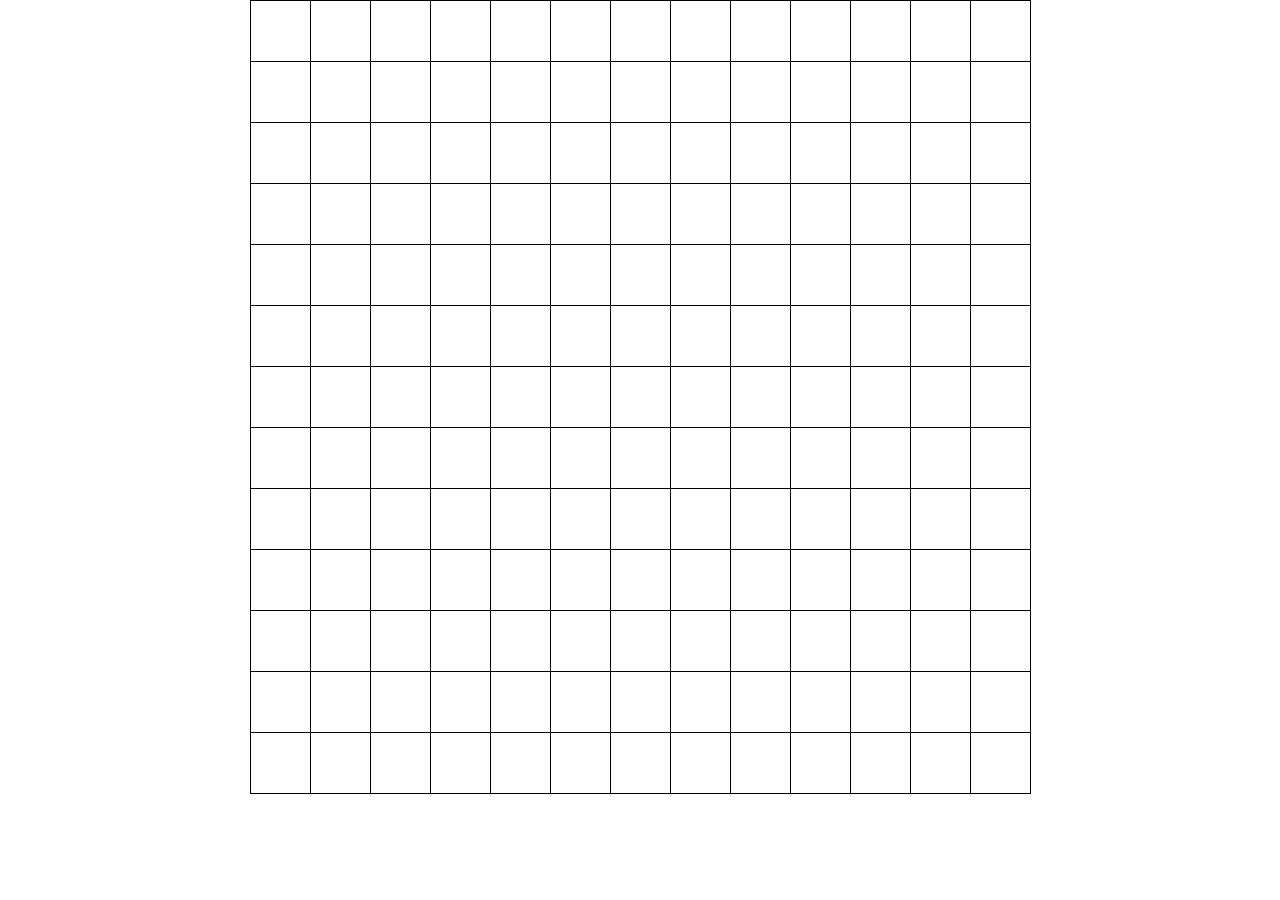
==== index.html @ aca0259e "gameResult" ====
<!DOCTYPE html>
<html lang="en">

<head>
    <meta charset="UTF-8">
    <meta name="viewport" content="width=device-width, initial-scale=1.0">
    <meta http-equiv="X-UA-Compatible" content="ie=edge">
    <title>Linkingdom</title>
    <link rel="stylesheet" href="css/ChessGame.css" />
    <style>
        html,
        body {
            font-family: "Courier New", Courier, monospace;
            width: 100%;
            height: 100%;
            margin: 0px;
        }
    </style>
    <script src="js/ChessGame.js"></script>
</head>

<body>
    <script>
        var turn = 0, record = [], linked = {}, domain = {},
            nextLinkCrd = [],
            chessboard = new Chessboard(13, 13, document.body);
        function linking(chess, sym, needList) {
            if (typeof chess == "string") return linking(chessboard.chesses[chess], sym, needList);
            if (typeof nextLinkCrd.indexOf(chess.crd) > -1) return true;
            var linkedCrd = [],
                dirLinkChess = chess.getChessesByRelCrd("O"),
                rmtLinkChess = chess.getChessesByRelCrd("2O"),
                abnLinkChess = chess.getChessesByRelCrd("IIH,IHH"),
                isOwner = (chess) => chess && chess.symbol == sym && chess.color != "red",
                isSpace = (chess) => chess && ((chess.symbol == "" || chess.symbol == sym) || chess.color == "red");
            for (var i = 0; i < dirLinkChess.length; i++)
                if (isOwner(dirLinkChess[i]))
                    linkedCrd.push(dirLinkChess[i].crd);
            for (var i = 0; i < rmtLinkChess.length; i++) {
                if (!isOwner(rmtLinkChess[i])) continue;
                if (isSpace(dirLinkChess[i]))
                    linkedCrd.push(rmtLinkChess[i].crd);
            }
            for (var i = 0; i < abnLinkChess.length; i++) {
                if (!isOwner(abnLinkChess[i])) continue;
                var relCrd = chess.getRelCrdByChess(abnLinkChess[i]),
                    SVChess = chess.getChessByRelCrd(relCrd.replace(/2./, "")),
                    DVChess = chess.getChessByRelCrd(relCrd.replace(/1./, "")),
                    DSVChess = chess.getChessByRelCrd(relCrd.replace(/1./, "").replace("2", "1")),
                    HVChess = chess.getChessByRelCrd(relCrd.replace("2", "1").replace(/1/g, ""));
                if ((isSpace(HVChess) && (isSpace(SVChess) || isSpace(DSVChess))) || isSpace(DSVChess) && isSpace(DVChess))
                    linkedCrd.push(abnLinkChess[i].crd);
            }
            if (needList) return linkedCrd;
            return linkedCrd.length > 0;
        }
        function gameResult() {
            linked = { O: [], X: [], all: [] };
            domain = { O: [], X: [], public: [] };
            if (turn < 2) return;
            for (var s = 2; s < turn; s++) {
                chessboard.chesses[record[s]].color = "";
                chessboard.chesses[record[s]].background = "";
            }
            for (var s = 0; s < 2; s++) {
                relateLinker(record[s], s % 2 == 0 ? "O" : "X");
                chessboard.chesses[record[s]].color = "blue";
                chessboard.chesses[record[s]].background = "";
            }
            nextLinkCrd = [];
            var notLinkedFirst = false;
            for (var s = 2; s < turn; s++) {
                var sym = s % 2 == 0 ? "O" : "X",
                    crd = record[s];
                if (linked.all.indexOf(crd) == -1) {
                    var notLinked = true;
                    if (!notLinkedFirst) notLinkedFirst = true;
                    else {
                        var linkedCrd = linking(crd, sym, true);
                        for (var i = 0; i < linkedCrd.length; i++)
                            if (linked[sym].indexOf(linkedCrd[i]) > -1) {
                                notLinked = false;
                                relateLinker(crd, sym);
                                break;
                            }
                    }
                    if (notLinked)
                        chessboard.chesses[crd].color = "red";
                }
            }
            var space = {
                visited: [],
                area: [],
                crd: [],
                count: 0
            };
            for (var s in chessboard.chesses)
                if (chessboard.chesses[s].symbol == "")
                    space.crd.push(s);
            for (var s = 0; s < space.crd.length; s++)
                spaceAssign(space, space.crd[s]);
            for (var s = 0; s < space.area.length; s++)
                domainAssign(space.area[s]);
            for (var s = 0; s < domain.O.length; s++) {
                var chess = chessboard.chesses[domain.O[s]];
                if (chess.symbol == "")
                    chess.background = "indianred";
            }
            for (var s = 0; s < domain.X.length; s++) {
                var chess = chessboard.chesses[domain.X[s]];
                if (chess.symbol == "")
                    chess.background = "lightblue";
            }
            var sym = turn % 2 == 0 ? "O" : "X", winner = "";
            nextLinkConfirm(sym);
            /* for (var s = 0; s < nextLinkCrd.length; s++)
                chessboard.chesses[nextLinkCrd[s]].background = "lightgray"; */
            if (nextLinkCrd.length == 0)
                winner = (turn - 1) % 2 == 0 ? "O" : "X";
            for (var s = 0; s < 2; s++) {
                var sym = s % 2 == 0 ? "O" : "X",
                    oppSym = (s + 1) % 2 == 0 ? "O" : "X";
                if (domain[sym].length > (domain.public.length + domain[oppSym].length) / 2)
                    winner = sym;
            }
            if (winner && confirm(winner + " is Win")) {
                turn = 0;
                chessboard.clean();
            }
        }
        function nextLinkConfirm(sym) {
            for (var s in chessboard.chesses)
                if (linking(chessboard.chesses[s], sym))
                    nextLinkCrd.push(s);
        }
        function domainAssign(area) {
            var belong = "unknown";
            for (var s = 0; s < area.length; s++) {
                var crd = area[s],
                    chess = chessboard.chesses[crd],
                    dirArea = chess.getChessesByRelCrd("O");
                for (var i = 0; i < dirArea.length; i++) {
                    if (!dirArea[i] || dirArea[i].color == "red") continue;
                    var sym = dirArea[i].symbol;
                    belong = (sym == "O" && belong == "X") || (sym == "X" && belong == "O") ? "public" : sym != "" ? sym : belong;
                    if (belong == "public") break;
                }
                if (belong == "public") break;
            }
            belong = belong == "unknown" ? "public" : belong;
            domain[belong] = domain[belong].concat(area);
        }
        function relateLinker(crd, sym) {
            var linkedCrd = linking(crd, sym, true);
            if (linked[sym].indexOf(crd) > -1) return;
            linked[sym].push(crd);
            linked.all.push(crd);
            for (var i = 0; i < linkedCrd.length; i++)
                relateLinker(linkedCrd[i], sym);
            return linkedCrd.length > 0;
        }
        function spaceAssign(space, crd) {
            var araIndex = -1;
            chessboard.chesses[crd].background = "";
            if (space.visited.indexOf(crd) > -1) return;
            space.visited.push(crd);
            var dirArea = chessboard.chesses[crd].getChessesByRelCrd("O");
            for (var s = 0; s < space.area.length; s++)
                if (space.area[s].indexOf(crd) > -1) {
                    araIndex = s;
                    break;
                }
            if (araIndex == -1) {
                araIndex = space.area.length;
                space.area.push([crd]);
            }
            for (var s = 0; s < dirArea.length; s++) {
                if (!dirArea[s]) continue;
                var spaceCrd = dirArea[s].crd;
                if ((dirArea[s].symbol == "" || dirArea[s].color == "red") && space.visited.indexOf(spaceCrd) == -1) {
                    space.area[araIndex].push(spaceCrd);
                    spaceAssign(space, spaceCrd);
                }
            }
        }
        for (var s in chessboard.chesses) {
            chessboard.chesses[s].setSpec = function () {
                if (this.symbol != "") return false;
                if (turn < 2) return true;
                var sym = turn % 2 == 0 ? "O" : "X";
                return linking(this, sym);
            }
            chessboard.chesses[s].setProc = function () {
                var sym = turn % 2 == 0 ? "O" : "X";
                this.symbol = sym;
                turn++;
                record.push(this.crd);
                gameResult();
            }
        }
        window.onkeydown = function (evt) {
            if (evt.which != 90) return;
            var crd = record.pop();
            turn--;
            chessboard.chesses[crd].symbol = "";
            gameResult();
        }
    </script>
</body>

</html>
---- css/ChessGame.css ----
.ChessGame-brd {
    display: table;
    border-collapse: collapse;
    margin: 0 auto;
}
.ChessGame-row {
    display: table-row;
    width: 100%;
    height: 60px;
}
.ChessGame-col {
    display: table-cell;
    width: 60px;
    height: 60px;
    overflow: hidden;
    max-width: 60px;
    max-height: 60px;
    position: relative;
    padding: 0px;
    border-style: solid;
    border-color: #000;
    border-width: 1px;
}
.ChessGame-chs {
    font-size: 40px;
    font-weight: bold;
    text-align: center;
    line-height: 60px;
    width: 60px;
    height: 60px;
    overflow: hidden;
    position: absolute;
}
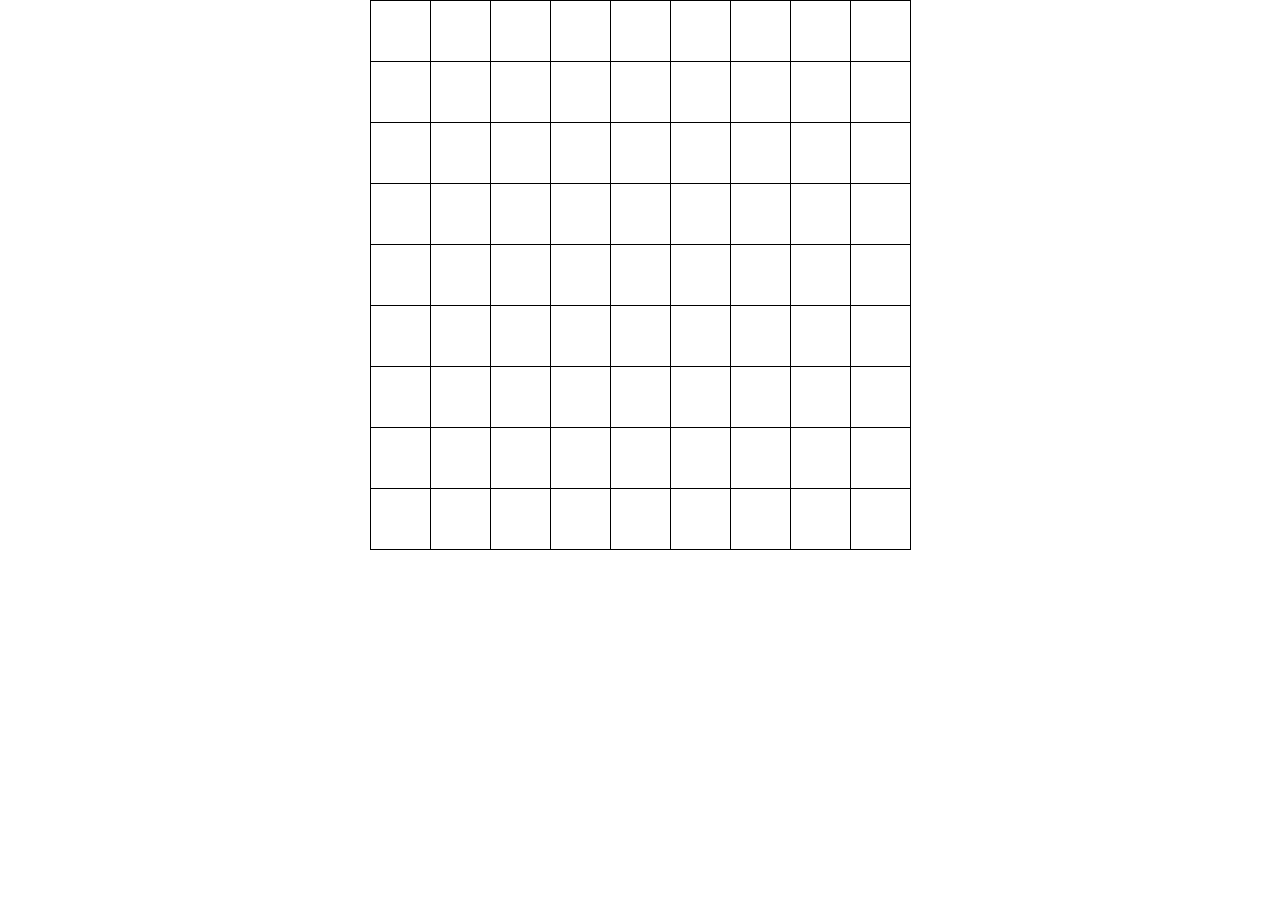
==== commit d3fc7908: "multi player and area color update" ====
--- a/index.html
+++ b/index.html
@@ -22,10 +22,16 @@
 <body>
     <script>
         var turn = 0, record = [], linked = {}, domain = {},
-            nextLinkCrd = [],
-            chessboard = new Chessboard(13, 13, document.body);
+            nextLinkCrd = [], userSym = "OXDRA".split(""), ignore = [],
+            chessboard = new Chessboard(9, 9, document.body),
+            playerCount = 3,
+            getUserSym = (val) => userSym[val % playerCount],
+            getUserSerial = (val) => userSym.indexOf(val);
         function linking(chess, sym, needList) {
-            if (typeof chess == "string") return linking(chessboard.chesses[chess], sym, needList);
+            if (typeof chess == "string") {
+                chess = chessboard.chesses[chess];
+                return linking(chess, sym, needList);
+            }
             if (typeof nextLinkCrd.indexOf(chess.crd) > -1) return true;
             var linkedCrd = [],
                 dirLinkChess = chess.getChessesByRelCrd("O"),
@@ -55,22 +61,34 @@
             return linkedCrd.length > 0;
         }
         function gameResult() {
-            linked = { O: [], X: [], all: [] };
-            domain = { O: [], X: [], public: [] };
-            if (turn < 2) return;
-            for (var s = 2; s < turn; s++) {
-                chessboard.chesses[record[s]].color = "";
-                chessboard.chesses[record[s]].background = "";
-            }
-            for (var s = 0; s < 2; s++) {
-                relateLinker(record[s], s % 2 == 0 ? "O" : "X");
-                chessboard.chesses[record[s]].color = "blue";
-                chessboard.chesses[record[s]].background = "";
+            linked = { user: [], all: [] };
+            domain = { user: [], public: [], united: [] };
+            for (var s = 0; s < playerCount; s++) {
+                linked.user.push([]);
+                domain.user.push([]);
+            }
+            if (turn < playerCount) return;
+            for (var s = playerCount; s < turn; s++) {
+                if (!record[s]) continue;
+                var chess = chessboard.chesses[record[s]];
+                chess.title = chess.crd;
+                chess.color = "";
+                chess.background = "";
+            }
+            for (var s = 0; s < playerCount; s++) {
+                var sym = getUserSym(s),
+                    chess = chessboard.chesses[record[s]];
+                relateLinker(record[s], sym);
+                chess.title = `${chess.crd}:root`;
+                chess.color = "blue";
+                chess.background = "";
             }
             nextLinkCrd = [];
             var notLinkedFirst = false;
-            for (var s = 2; s < turn; s++) {
-                var sym = s % 2 == 0 ? "O" : "X",
+            for (var s = playerCount; s < turn; s++) {
+                if (!record[s]) continue;
+                var sym = getUserSym(s),
+                    serial = s % playerCount,
                     crd = record[s];
                 if (linked.all.indexOf(crd) == -1) {
                     var notLinked = true;
@@ -78,22 +96,21 @@
                     else {
                         var linkedCrd = linking(crd, sym, true);
                         for (var i = 0; i < linkedCrd.length; i++)
-                            if (linked[sym].indexOf(linkedCrd[i]) > -1) {
+                            if (linked.user[serial].indexOf(linkedCrd[i]) > -1) {
                                 notLinked = false;
                                 relateLinker(crd, sym);
                                 break;
                             }
                     }
-                    if (notLinked)
-                        chessboard.chesses[crd].color = "red";
-                }
-            }
-            var space = {
-                visited: [],
-                area: [],
-                crd: [],
-                count: 0
-            };
+                    if (notLinked) {
+                        var chess = chessboard.chesses[crd];
+                        chess.title = `${chess.crd}:linked failed`;
+                        chess.color = "red";
+                    }
+                }
+            }
+            var space = { visited: [], area: [], crd: [], count: 0 },
+                userAreaColor = ["indianred", "lightblue", "khaki", "seagreen", "mediumslateblue"];
             for (var s in chessboard.chesses)
                 if (chessboard.chesses[s].symbol == "")
                     space.crd.push(s);
@@ -101,37 +118,59 @@
                 spaceAssign(space, space.crd[s]);
             for (var s = 0; s < space.area.length; s++)
                 domainAssign(space.area[s]);
-            for (var s = 0; s < domain.O.length; s++) {
-                var chess = chessboard.chesses[domain.O[s]];
-                if (chess.symbol == "")
-                    chess.background = "indianred";
-            }
-            for (var s = 0; s < domain.X.length; s++) {
-                var chess = chessboard.chesses[domain.X[s]];
-                if (chess.symbol == "")
-                    chess.background = "lightblue";
-            }
-            var sym = turn % 2 == 0 ? "O" : "X", winner = "";
+            for (var s = 0; s < domain.user.length; s++)
+                for (var i = 0; i < domain.user[s].length; i++) {
+                    var crd = domain.user[s][i],
+                        sym = getUserSym(s),
+                        chess = chessboard.chesses[crd];
+                    if (chess.symbol != "") continue;
+                    chess.title = `${chess.crd}:${sym}'s`;
+                    chess.background = userAreaColor[s];
+                }
+            for (var s = 0; s < domain.united.length; s++) {
+                var area = domain.united[s].area;
+                for (var i = 0; i < area.length; i++) {
+                    var chess = chessboard.chesses[area[i]];
+                    if (chess.symbol != "") continue;
+                    chess.title = `${chess.crd}:${domain.united[s].of}'s`;
+                    chess.background = "coral";
+                }
+            }
+            var sym = getUserSym(turn), winner = "";
             nextLinkConfirm(sym);
             /* for (var s = 0; s < nextLinkCrd.length; s++)
                 chessboard.chesses[nextLinkCrd[s]].background = "lightgray"; */
-            if (nextLinkCrd.length == 0)
-                winner = (turn - 1) % 2 == 0 ? "O" : "X";
-            for (var s = 0; s < 2; s++) {
-                var sym = s % 2 == 0 ? "O" : "X",
-                    oppSym = (s + 1) % 2 == 0 ? "O" : "X";
-                if (domain[sym].length > (domain.public.length + domain[oppSym].length) / 2)
-                    winner = sym;
-            }
-            if (winner && confirm(winner + " is Win")) {
+            while (nextLinkCrd.length == 0) {
+                var noSetNextSym = nextLinkCrd.length == 0,
+                    isLose = ignore.indexOf(sym) > -1;
+                if (noSetNextSym && !isLose) {
+                    ignore.push(sym);
+                    isLose = true;
+                }
+                if (noSetNextSym && isLose) {
+                    turn++;
+                    record.push("");
+                    sym = getUserSym(turn);
+                    nextLinkConfirm(sym);
+                }
+                if (ignore.length == playerCount) break;
+            }
+            if (ignore.length == playerCount - 1)
+                for (var s = 0; s < playerCount; s++)
+                    if (ignore.indexOf(userSym[s]) < 0)
+                        winner = userSym[s];
+            if ((winner && confirm(winner + " is win")) || ignore.length == playerCount && confirm("no winner")) {
                 turn = 0;
                 chessboard.clean();
+                record = [];
             }
         }
         function nextLinkConfirm(sym) {
-            for (var s in chessboard.chesses)
-                if (linking(chessboard.chesses[s], sym))
+            for (var s in chessboard.chesses) {
+                var chess = chessboard.chesses[s];
+                if (linking(chess, sym) && chess.symbol == "")
                     nextLinkCrd.push(s);
+            }
         }
         function domainAssign(area) {
             var belong = "unknown";
@@ -142,18 +181,33 @@
                 for (var i = 0; i < dirArea.length; i++) {
                     if (!dirArea[i] || dirArea[i].color == "red") continue;
                     var sym = dirArea[i].symbol;
-                    belong = (sym == "O" && belong == "X") || (sym == "X" && belong == "O") ? "public" : sym != "" ? sym : belong;
+                    if (sym != "")
+                        if (belong != sym && belong != "unknown") {
+                            if (belong.search(sym) < 0) belong += sym;
+                        } else if (belong == "unknown") belong = sym;
+                    if (belong.length == playerCount) belong = "public";
                     if (belong == "public") break;
                 }
                 if (belong == "public") break;
             }
-            belong = belong == "unknown" ? "public" : belong;
-            domain[belong] = domain[belong].concat(area);
+            if (belong.match(/unknown|public/))
+                domain.public = domain.public.concat(area);
+            else {
+                belong = belong.split("").sort((a, b) => userSym.indexOf(a) > userSym.indexOf(b)).join(",");
+                var serial = getUserSerial(belong), united = false;
+                if (serial < 0) {
+                    domain.united.map(function (val) {
+                        if (val.of == belong) united = true, val.area = val.area.concat(area);
+                    });
+                    if (!united) domain.united.push({ of: belong, area: area });
+                } else domain.user[serial] = domain.user[serial].concat(area);
+            }
         }
         function relateLinker(crd, sym) {
-            var linkedCrd = linking(crd, sym, true);
-            if (linked[sym].indexOf(crd) > -1) return;
-            linked[sym].push(crd);
+            var linkedCrd = linking(crd, sym, true),
+                serial = getUserSerial(sym);
+            if (linked.user[serial].indexOf(crd) > -1) return;
+            linked.user[serial].push(crd);
             linked.all.push(crd);
             for (var i = 0; i < linkedCrd.length; i++)
                 relateLinker(linkedCrd[i], sym);
@@ -184,27 +238,50 @@
             }
         }
         for (var s in chessboard.chesses) {
-            chessboard.chesses[s].setSpec = function () {
+            var chess = chessboard.chesses[s];
+            chess.setSpec = function () {
                 if (this.symbol != "") return false;
-                if (turn < 2) return true;
-                var sym = turn % 2 == 0 ? "O" : "X";
+                if (turn < playerCount) return true;
+                var sym = getUserSym(turn);
                 return linking(this, sym);
             }
-            chessboard.chesses[s].setProc = function () {
-                var sym = turn % 2 == 0 ? "O" : "X";
+            chess.setProc = function () {
+                var sym = getUserSym(turn);
                 this.symbol = sym;
                 turn++;
                 record.push(this.crd);
                 gameResult();
             }
+            chess.view.onmouseover = function () {
+                if (!domain.user || !domain.united) return;
+                var area = [];
+                if (this.title.search("\'s") > -1) {
+                    var isOf = this.title.replace(`${this.id}:`, "").replace("'s", "");
+                    area = isOf.length == 1 ?
+                        domain.user[getUserSerial(isOf)] :
+                        domain.united.filter((val) => val.of == isOf)[0].area;
+                }
+                for (var s in chessboard.chesses) {
+                    var chess = chessboard.chesses[s];
+                    if (area.indexOf(chess.crd) > -1 && chess.symbol == "") chess.view.classList.add("flash");
+                    else chess.view.classList.remove("flash");
+                }
+            }
         }
         window.onkeydown = function (evt) {
             if (evt.which != 90) return;
             var crd = record.pop();
+            if (typeof crd == "undefined") return;
             turn--;
-            chessboard.chesses[crd].symbol = "";
+            if (crd == "")
+                while (crd == "") {
+                    turn--;
+                    crd = record.pop();
+                }
+            if (chessboard.chesses[crd])
+                chessboard.chesses[crd].symbol = "";
             gameResult();
-        }
+        };
     </script>
 </body>
 
--- a/css/ChessGame.css
+++ b/css/ChessGame.css
@@ -22,6 +22,10 @@
     border-width: 1px;
 }
 .ChessGame-chs {
+    user-select: none;
+    -ms-user-select: none;
+    -moz-user-select: none;
+    -webkit-user-select: none;
     font-size: 40px;
     font-weight: bold;
     text-align: center;
@@ -30,4 +34,12 @@
     height: 60px;
     overflow: hidden;
     position: absolute;
+}
+.flash {
+    animation: flash 1.5s infinite;
+}
+@keyframes flash {
+    0% {
+        opacity: 0;
+    }
 }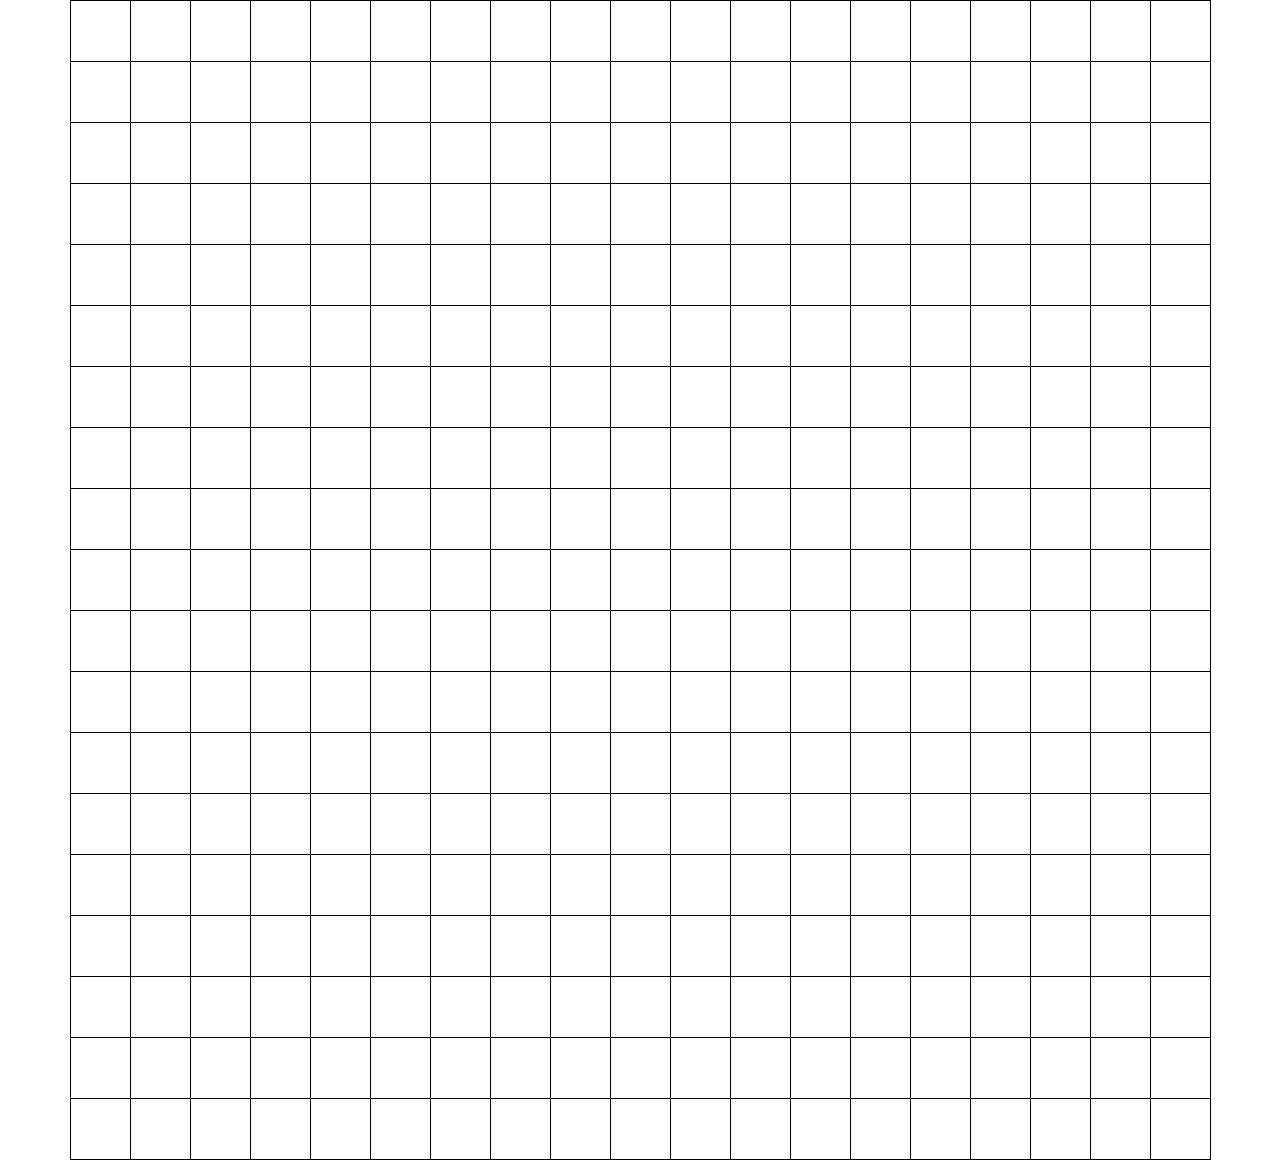
==== commit 7c045421: "board size" ====
--- a/index.html
+++ b/index.html
@@ -23,7 +23,7 @@
     <script>
         var turn = 0, record = [], linked = {}, domain = {},
             nextLinkCrd = [], userSym = "OXDRA".split(""), ignore = [],
-            chessboard = new Chessboard(9, 9, document.body),
+            chessboard = new Chessboard(19, 19, document.body),
             playerCount = 3,
             getUserSym = (val) => userSym[val % playerCount],
             getUserSerial = (val) => userSym.indexOf(val);
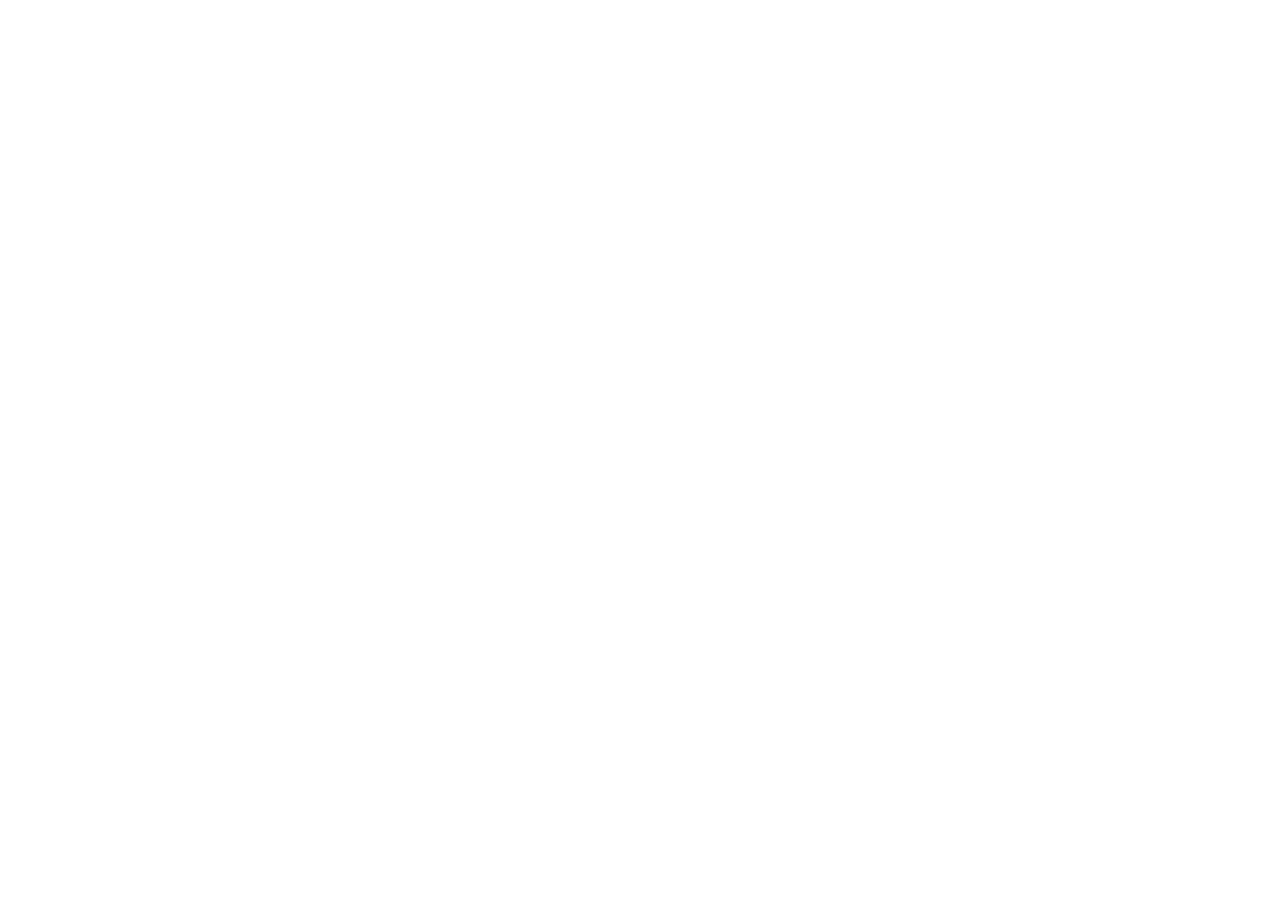
==== commit 41f8f587: "Chessboard and player editable" ====
--- a/index.html
+++ b/index.html
@@ -23,8 +23,8 @@
     <script>
         var turn = 0, record = [], linked = {}, domain = {},
             nextLinkCrd = [], userSym = "OXDRA".split(""), ignore = [],
-            chessboard = new Chessboard(19, 19, document.body),
-            playerCount = 3,
+            chessboard = new Chessboard(prompt("width"), prompt("height"), document.body),
+            playerCount = prompt("players"),
             getUserSym = (val) => userSym[val % playerCount],
             getUserSerial = (val) => userSym.indexOf(val);
         function linking(chess, sym, needList) {
@@ -285,4 +285,4 @@
     </script>
 </body>
 
-</html>+</html>
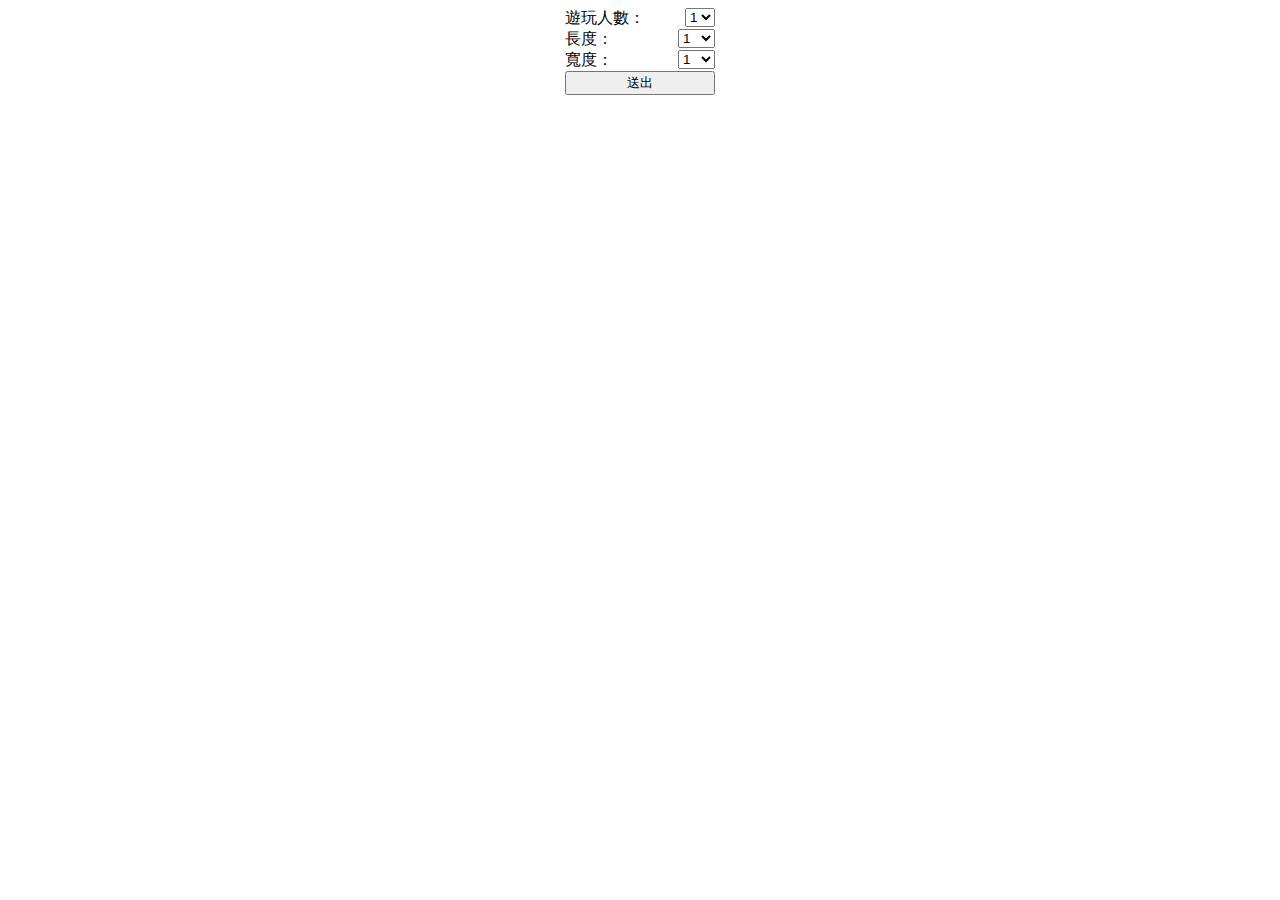
==== commit 846ec8fb: "add select page" ====
--- a/index.html
+++ b/index.html
@@ -3,286 +3,99 @@
 
 <head>
     <meta charset="UTF-8">
-    <meta name="viewport" content="width=device-width, initial-scale=1.0">
+    <meta name="viewport" content="width=device-width, initial-scale=1.0, maximun-scale=1.0">
     <meta http-equiv="X-UA-Compatible" content="ie=edge">
-    <title>Linkingdom</title>
-    <link rel="stylesheet" href="css/ChessGame.css" />
+    <title>linkingdom</title>
     <style>
-        html,
-        body {
-            font-family: "Courier New", Courier, monospace;
+        form {
+            width: 150px;
+            height: 100px;
+            margin-left: auto;
+            margin-right: auto; 
+        }
+        select {
+            float: right;
+        }
+        [type=submit] {
             width: 100%;
-            height: 100%;
-            margin: 0px;
         }
     </style>
-    <script src="js/ChessGame.js"></script>
 </head>
 
 <body>
-    <script>
-        var turn = 0, record = [], linked = {}, domain = {},
-            nextLinkCrd = [], userSym = "OXDRA".split(""), ignore = [],
-            chessboard = new Chessboard(prompt("width"), prompt("height"), document.body),
-            playerCount = prompt("players"),
-            getUserSym = (val) => userSym[val % playerCount],
-            getUserSerial = (val) => userSym.indexOf(val);
-        function linking(chess, sym, needList) {
-            if (typeof chess == "string") {
-                chess = chessboard.chesses[chess];
-                return linking(chess, sym, needList);
-            }
-            if (typeof nextLinkCrd.indexOf(chess.crd) > -1) return true;
-            var linkedCrd = [],
-                dirLinkChess = chess.getChessesByRelCrd("O"),
-                rmtLinkChess = chess.getChessesByRelCrd("2O"),
-                abnLinkChess = chess.getChessesByRelCrd("IIH,IHH"),
-                isOwner = (chess) => chess && chess.symbol == sym && chess.color != "red",
-                isSpace = (chess) => chess && ((chess.symbol == "" || chess.symbol == sym) || chess.color == "red");
-            for (var i = 0; i < dirLinkChess.length; i++)
-                if (isOwner(dirLinkChess[i]))
-                    linkedCrd.push(dirLinkChess[i].crd);
-            for (var i = 0; i < rmtLinkChess.length; i++) {
-                if (!isOwner(rmtLinkChess[i])) continue;
-                if (isSpace(dirLinkChess[i]))
-                    linkedCrd.push(rmtLinkChess[i].crd);
-            }
-            for (var i = 0; i < abnLinkChess.length; i++) {
-                if (!isOwner(abnLinkChess[i])) continue;
-                var relCrd = chess.getRelCrdByChess(abnLinkChess[i]),
-                    SVChess = chess.getChessByRelCrd(relCrd.replace(/2./, "")),
-                    DVChess = chess.getChessByRelCrd(relCrd.replace(/1./, "")),
-                    DSVChess = chess.getChessByRelCrd(relCrd.replace(/1./, "").replace("2", "1")),
-                    HVChess = chess.getChessByRelCrd(relCrd.replace("2", "1").replace(/1/g, ""));
-                if ((isSpace(HVChess) && (isSpace(SVChess) || isSpace(DSVChess))) || isSpace(DSVChess) && isSpace(DVChess))
-                    linkedCrd.push(abnLinkChess[i].crd);
-            }
-            if (needList) return linkedCrd;
-            return linkedCrd.length > 0;
-        }
-        function gameResult() {
-            linked = { user: [], all: [] };
-            domain = { user: [], public: [], united: [] };
-            for (var s = 0; s < playerCount; s++) {
-                linked.user.push([]);
-                domain.user.push([]);
-            }
-            if (turn < playerCount) return;
-            for (var s = playerCount; s < turn; s++) {
-                if (!record[s]) continue;
-                var chess = chessboard.chesses[record[s]];
-                chess.title = chess.crd;
-                chess.color = "";
-                chess.background = "";
-            }
-            for (var s = 0; s < playerCount; s++) {
-                var sym = getUserSym(s),
-                    chess = chessboard.chesses[record[s]];
-                relateLinker(record[s], sym);
-                chess.title = `${chess.crd}:root`;
-                chess.color = "blue";
-                chess.background = "";
-            }
-            nextLinkCrd = [];
-            var notLinkedFirst = false;
-            for (var s = playerCount; s < turn; s++) {
-                if (!record[s]) continue;
-                var sym = getUserSym(s),
-                    serial = s % playerCount,
-                    crd = record[s];
-                if (linked.all.indexOf(crd) == -1) {
-                    var notLinked = true;
-                    if (!notLinkedFirst) notLinkedFirst = true;
-                    else {
-                        var linkedCrd = linking(crd, sym, true);
-                        for (var i = 0; i < linkedCrd.length; i++)
-                            if (linked.user[serial].indexOf(linkedCrd[i]) > -1) {
-                                notLinked = false;
-                                relateLinker(crd, sym);
-                                break;
-                            }
-                    }
-                    if (notLinked) {
-                        var chess = chessboard.chesses[crd];
-                        chess.title = `${chess.crd}:linked failed`;
-                        chess.color = "red";
-                    }
-                }
-            }
-            var space = { visited: [], area: [], crd: [], count: 0 },
-                userAreaColor = ["indianred", "lightblue", "khaki", "seagreen", "mediumslateblue"];
-            for (var s in chessboard.chesses)
-                if (chessboard.chesses[s].symbol == "")
-                    space.crd.push(s);
-            for (var s = 0; s < space.crd.length; s++)
-                spaceAssign(space, space.crd[s]);
-            for (var s = 0; s < space.area.length; s++)
-                domainAssign(space.area[s]);
-            for (var s = 0; s < domain.user.length; s++)
-                for (var i = 0; i < domain.user[s].length; i++) {
-                    var crd = domain.user[s][i],
-                        sym = getUserSym(s),
-                        chess = chessboard.chesses[crd];
-                    if (chess.symbol != "") continue;
-                    chess.title = `${chess.crd}:${sym}'s`;
-                    chess.background = userAreaColor[s];
-                }
-            for (var s = 0; s < domain.united.length; s++) {
-                var area = domain.united[s].area;
-                for (var i = 0; i < area.length; i++) {
-                    var chess = chessboard.chesses[area[i]];
-                    if (chess.symbol != "") continue;
-                    chess.title = `${chess.crd}:${domain.united[s].of}'s`;
-                    chess.background = "coral";
-                }
-            }
-            var sym = getUserSym(turn), winner = "";
-            nextLinkConfirm(sym);
-            /* for (var s = 0; s < nextLinkCrd.length; s++)
-                chessboard.chesses[nextLinkCrd[s]].background = "lightgray"; */
-            while (nextLinkCrd.length == 0) {
-                var noSetNextSym = nextLinkCrd.length == 0,
-                    isLose = ignore.indexOf(sym) > -1;
-                if (noSetNextSym && !isLose) {
-                    ignore.push(sym);
-                    isLose = true;
-                }
-                if (noSetNextSym && isLose) {
-                    turn++;
-                    record.push("");
-                    sym = getUserSym(turn);
-                    nextLinkConfirm(sym);
-                }
-                if (ignore.length == playerCount) break;
-            }
-            if (ignore.length == playerCount - 1)
-                for (var s = 0; s < playerCount; s++)
-                    if (ignore.indexOf(userSym[s]) < 0)
-                        winner = userSym[s];
-            if ((winner && confirm(winner + " is win")) || ignore.length == playerCount && confirm("no winner")) {
-                turn = 0;
-                chessboard.clean();
-                record = [];
-            }
-        }
-        function nextLinkConfirm(sym) {
-            for (var s in chessboard.chesses) {
-                var chess = chessboard.chesses[s];
-                if (linking(chess, sym) && chess.symbol == "")
-                    nextLinkCrd.push(s);
-            }
-        }
-        function domainAssign(area) {
-            var belong = "unknown";
-            for (var s = 0; s < area.length; s++) {
-                var crd = area[s],
-                    chess = chessboard.chesses[crd],
-                    dirArea = chess.getChessesByRelCrd("O");
-                for (var i = 0; i < dirArea.length; i++) {
-                    if (!dirArea[i] || dirArea[i].color == "red") continue;
-                    var sym = dirArea[i].symbol;
-                    if (sym != "")
-                        if (belong != sym && belong != "unknown") {
-                            if (belong.search(sym) < 0) belong += sym;
-                        } else if (belong == "unknown") belong = sym;
-                    if (belong.length == playerCount) belong = "public";
-                    if (belong == "public") break;
-                }
-                if (belong == "public") break;
-            }
-            if (belong.match(/unknown|public/))
-                domain.public = domain.public.concat(area);
-            else {
-                belong = belong.split("").sort((a, b) => userSym.indexOf(a) > userSym.indexOf(b)).join(",");
-                var serial = getUserSerial(belong), united = false;
-                if (serial < 0) {
-                    domain.united.map(function (val) {
-                        if (val.of == belong) united = true, val.area = val.area.concat(area);
-                    });
-                    if (!united) domain.united.push({ of: belong, area: area });
-                } else domain.user[serial] = domain.user[serial].concat(area);
-            }
-        }
-        function relateLinker(crd, sym) {
-            var linkedCrd = linking(crd, sym, true),
-                serial = getUserSerial(sym);
-            if (linked.user[serial].indexOf(crd) > -1) return;
-            linked.user[serial].push(crd);
-            linked.all.push(crd);
-            for (var i = 0; i < linkedCrd.length; i++)
-                relateLinker(linkedCrd[i], sym);
-            return linkedCrd.length > 0;
-        }
-        function spaceAssign(space, crd) {
-            var araIndex = -1;
-            chessboard.chesses[crd].background = "";
-            if (space.visited.indexOf(crd) > -1) return;
-            space.visited.push(crd);
-            var dirArea = chessboard.chesses[crd].getChessesByRelCrd("O");
-            for (var s = 0; s < space.area.length; s++)
-                if (space.area[s].indexOf(crd) > -1) {
-                    araIndex = s;
-                    break;
-                }
-            if (araIndex == -1) {
-                araIndex = space.area.length;
-                space.area.push([crd]);
-            }
-            for (var s = 0; s < dirArea.length; s++) {
-                if (!dirArea[s]) continue;
-                var spaceCrd = dirArea[s].crd;
-                if ((dirArea[s].symbol == "" || dirArea[s].color == "red") && space.visited.indexOf(spaceCrd) == -1) {
-                    space.area[araIndex].push(spaceCrd);
-                    spaceAssign(space, spaceCrd);
-                }
-            }
-        }
-        for (var s in chessboard.chesses) {
-            var chess = chessboard.chesses[s];
-            chess.setSpec = function () {
-                if (this.symbol != "") return false;
-                if (turn < playerCount) return true;
-                var sym = getUserSym(turn);
-                return linking(this, sym);
-            }
-            chess.setProc = function () {
-                var sym = getUserSym(turn);
-                this.symbol = sym;
-                turn++;
-                record.push(this.crd);
-                gameResult();
-            }
-            chess.view.onmouseover = function () {
-                if (!domain.user || !domain.united) return;
-                var area = [];
-                if (this.title.search("\'s") > -1) {
-                    var isOf = this.title.replace(`${this.id}:`, "").replace("'s", "");
-                    area = isOf.length == 1 ?
-                        domain.user[getUserSerial(isOf)] :
-                        domain.united.filter((val) => val.of == isOf)[0].area;
-                }
-                for (var s in chessboard.chesses) {
-                    var chess = chessboard.chesses[s];
-                    if (area.indexOf(chess.crd) > -1 && chess.symbol == "") chess.view.classList.add("flash");
-                    else chess.view.classList.remove("flash");
-                }
-            }
-        }
-        window.onkeydown = function (evt) {
-            if (evt.which != 90) return;
-            var crd = record.pop();
-            if (typeof crd == "undefined") return;
-            turn--;
-            if (crd == "")
-                while (crd == "") {
-                    turn--;
-                    crd = record.pop();
-                }
-            if (chessboard.chesses[crd])
-                chessboard.chesses[crd].symbol = "";
-            gameResult();
-        };
-    </script>
+    <form action="chess.html">
+        <div>
+            遊玩人數：
+            <select name="players">
+                <option value="1">1</option>
+                <option value="2">2</option>
+                <option value="3">3</option>
+                <option value="4">4</option>
+                <option value="5">5</option>
+            </select>
+        </div>
+        <div>
+            長度：
+            <select name="height">
+                <option value="1">1</option>
+                <option value="2">2</option>
+                <option value="3">3</option>
+                <option value="4">4</option>
+                <option value="5">5</option>
+                <option value="6">6</option>
+                <option value="7">7</option>
+                <option value="8">8</option>
+                <option value="9">9</option>
+                <option value="10">10</option>
+                <option value="11">11</option>
+                <option value="12">12</option>
+                <option value="13">13</option>
+                <option value="14">14</option>
+                <option value="15">15</option>
+                <option value="16">16</option>
+                <option value="17">17</option>
+                <option value="18">18</option>
+                <option value="19">19</option>
+                <option value="20">20</option>
+                <option value="21">21</option>
+                <option value="22">22</option>
+                <option value="23">23</option>
+                <option value="24">24</option>
+                <option value="25">25</option>
+            </select>
+        </div>
+        <div>
+            寬度：
+            <select name="width">
+                <option value="1">1</option>
+                <option value="2">2</option>
+                <option value="3">3</option>
+                <option value="4">4</option>
+                <option value="5">5</option>
+                <option value="6">6</option>
+                <option value="7">7</option>
+                <option value="8">8</option>
+                <option value="9">9</option>
+                <option value="10">10</option>
+                <option value="11">11</option>
+                <option value="12">12</option>
+                <option value="13">13</option>
+                <option value="14">14</option>
+                <option value="15">15</option>
+                <option value="16">16</option>
+                <option value="17">17</option>
+                <option value="18">18</option>
+                <option value="19">19</option>
+                <option value="20">20</option>
+                <option value="21">21</option>
+                <option value="22">22</option>
+                <option value="23">23</option>
+                <option value="24">24</option>
+                <option value="25">25</option>
+            </select>
+        </div>
+        <input type="submit" value="送出" />
+    </form>
 </body>
 
-</html>
+</html>